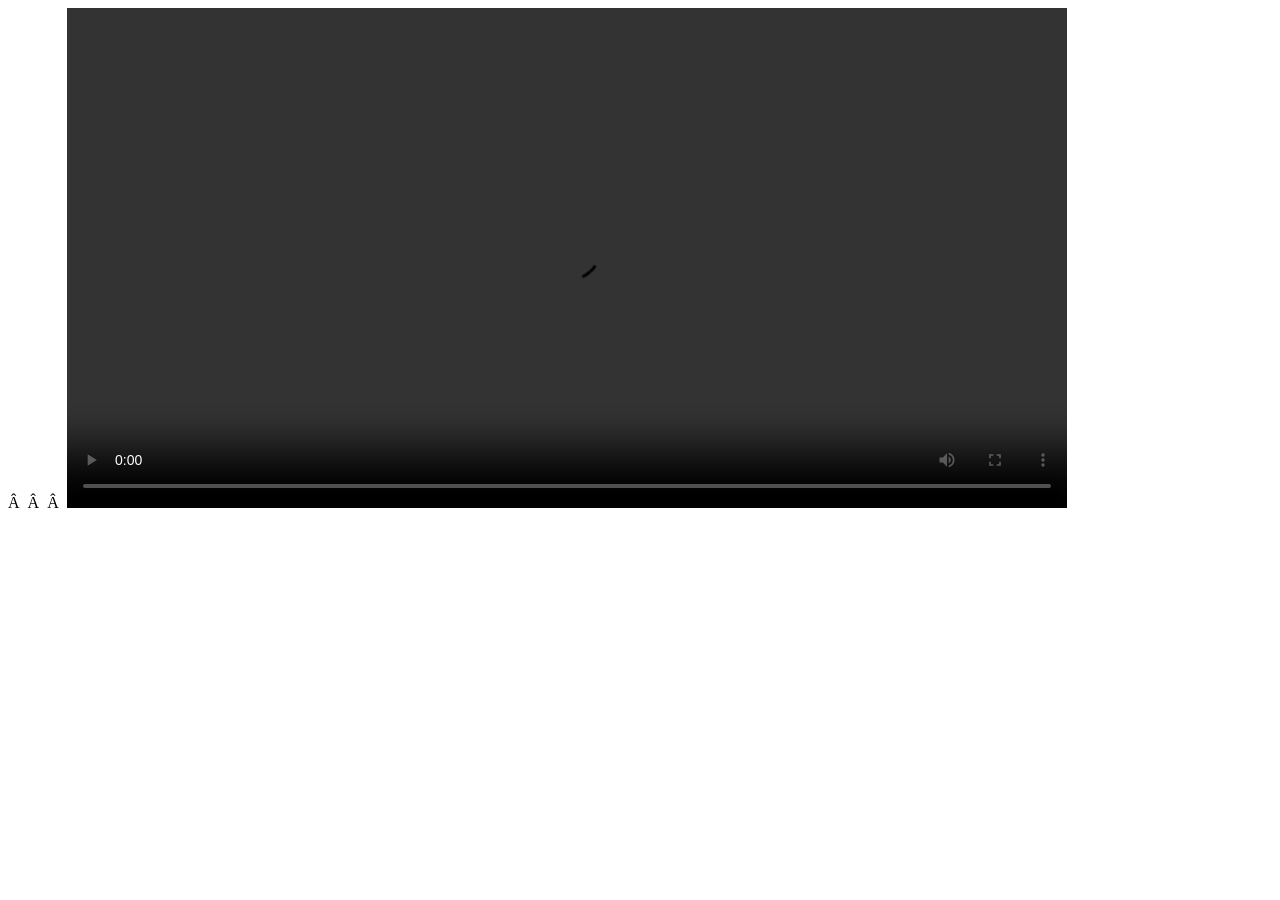
==== jinitaimei.html @ 9f92863d "first commit" ====
<!DOCTYPE html>
<html>
<head> 
<meta charset="utf-8"> 
<title>鸡你太美</title> 
</head>
<body>
<video width="1000" height="500" controls autoplay>
  <source src="./jinitaimei/jinitaimei.mp4" type="video/mp4">
</video>
</body>
</html>
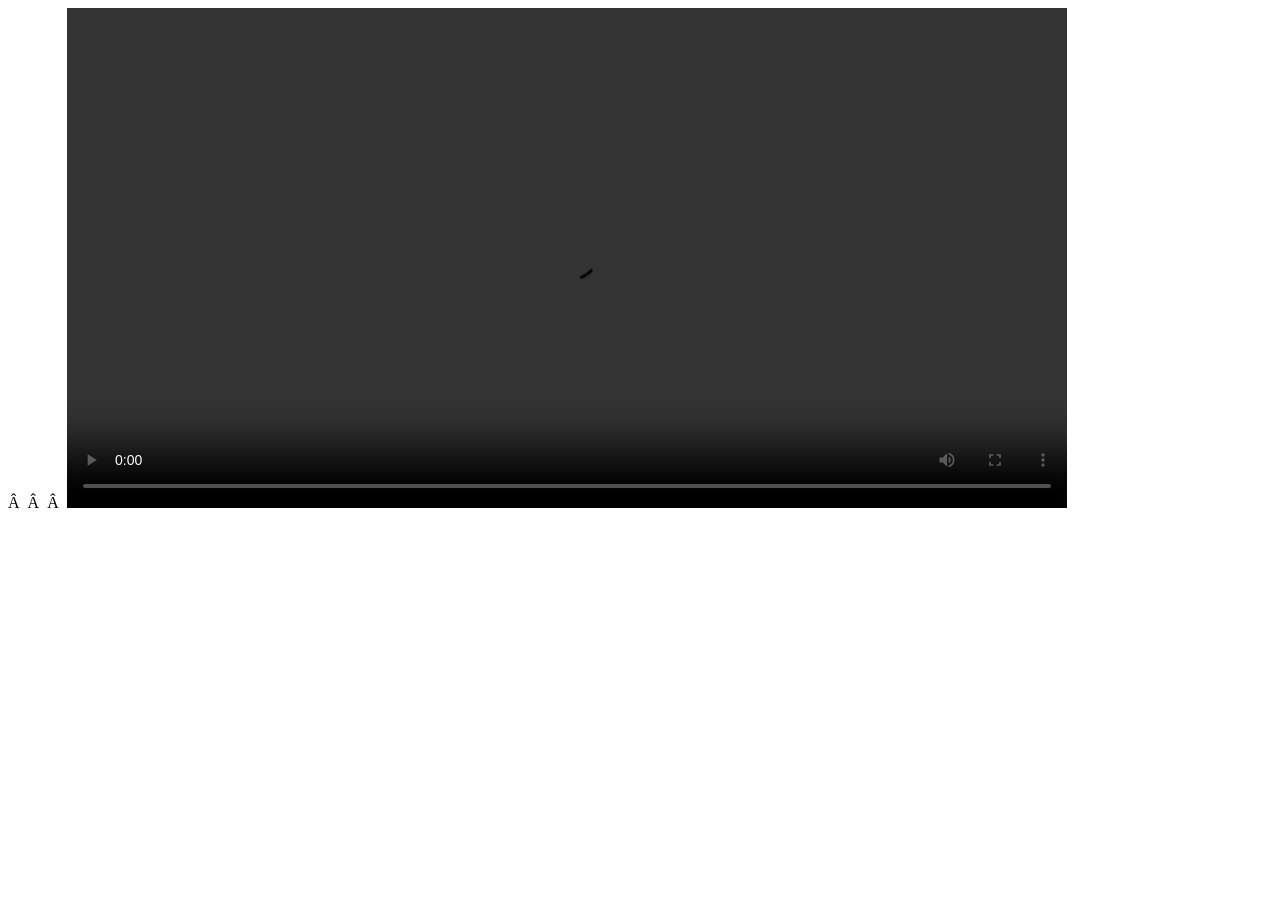
==== commit 8831f44d: "Update jinitaimei.html" ====
--- a/jinitaimei.html
+++ b/jinitaimei.html
@@ -6,7 +6,7 @@
 </head>
 <body>
 <video width="1000" height="500" controls autoplay>
-  <source src="./jinitaimei/jinitaimei.mp4" type="video/mp4">
+  <source src="https://lijiaqua.github.io/jinitaimei/jinitaimei.mp4" type="video/mp4">
 </video>
 </body>
-</html>+</html>
